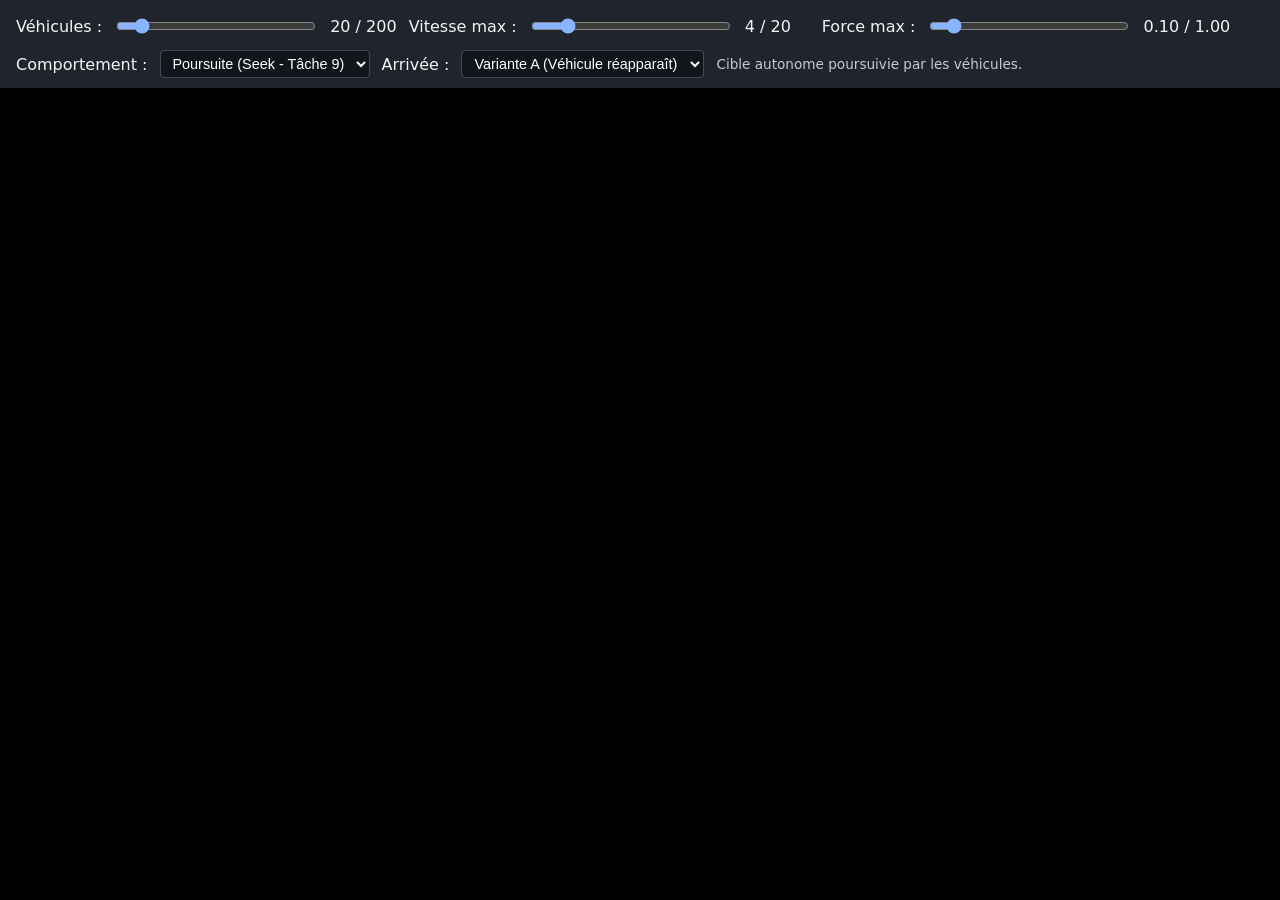
==== 1-Seek/index.html @ 6ab88b50 "Modification demander par le prof : vitesse, force, etc..." ====
<!DOCTYPE html>
<html lang="fr">
  <head>
    <meta charset="utf-8">
    <meta name="viewport" content="width=device-width, initial-scale=1.0">
    <title>Seek — population de véhicules</title>
    <link rel="stylesheet" href="style.css">
    <script src="libraries/p5.min.js"></script>
    <script src="vehicle.js"></script>
    <script src="target.js"></script>
    <script src="fleeVehicle.js"></script>
    <script src="population.js"></script>
    <script src="sketch.js"></script>
  </head>
  <body>
    <header id="controls">
      <label for="vehicle-count">Véhicules :</label>
      <input id="vehicle-count" type="range" min="1" max="200" step="1" value="20">
      <output id="vehicle-count-value" for="vehicle-count">20 / 200</output>

      <label for="max-speed">Vitesse max :</label>
      <input id="max-speed" type="range" min="1" max="20" step="1" value="4">
      <output id="max-speed-value" for="max-speed">4 / 20</output>

      <label for="max-force">Force max :</label>
      <input id="max-force" type="range" min="0.01" max="1" step="0.01" value="0.1">
      <output id="max-force-value" for="max-force">0.10 / 1.00</output>

      <label for="behavior-mode">Comportement :</label>
      <select id="behavior-mode">
        <option value="seek" selected>Poursuite (Seek - Tâche 9)</option>
        <option value="flee">Fuite (Flee)</option>
      </select>

      <label for="arrival-variant">Arrivée :</label>
      <select id="arrival-variant">
        <option value="vehicle" selected>Variante A (Véhicule réapparaît)</option>
        <option value="target">Variante B (Cible réapparaît)</option>
      </select>

      <span class="hint">Cible autonome poursuivie par les véhicules.</span>
    </header>
    <main id="scene" aria-label="Simulation de véhicules poursuivant une cible"></main>
  </body>
</html>
---- 1-Seek/style.css ----
html, body {
  margin: 0;
  padding: 0;
  background: #000;
  color: #f5f5f5;
  font-family: system-ui, sans-serif;
}

#controls {
  display: flex;
  align-items: center;
  flex-wrap: wrap;
  gap: 8px 12px;
  padding: 10px 16px;
  background: #20242c;
}

#vehicle-count,
#max-speed,
#max-force {
  width: clamp(90px, 18vw, 200px);
  min-height: 28px;
  accent-color: #89b4ff;
}

#vehicle-count-value,
#max-speed-value,
#max-force-value {
  min-width: 65px;
  font-variant-numeric: tabular-nums;
}

#behavior-mode,
#arrival-variant {
  padding: 4px 8px;
  background: #12151b;
  color: #fff;
  border: 1px solid #444c5c;
  border-radius: 4px;
  font-size: 0.9rem;
}

.hint {
  font-size: 0.85rem;
  color: #c5cbd5;
}

canvas {
  display: block;
}
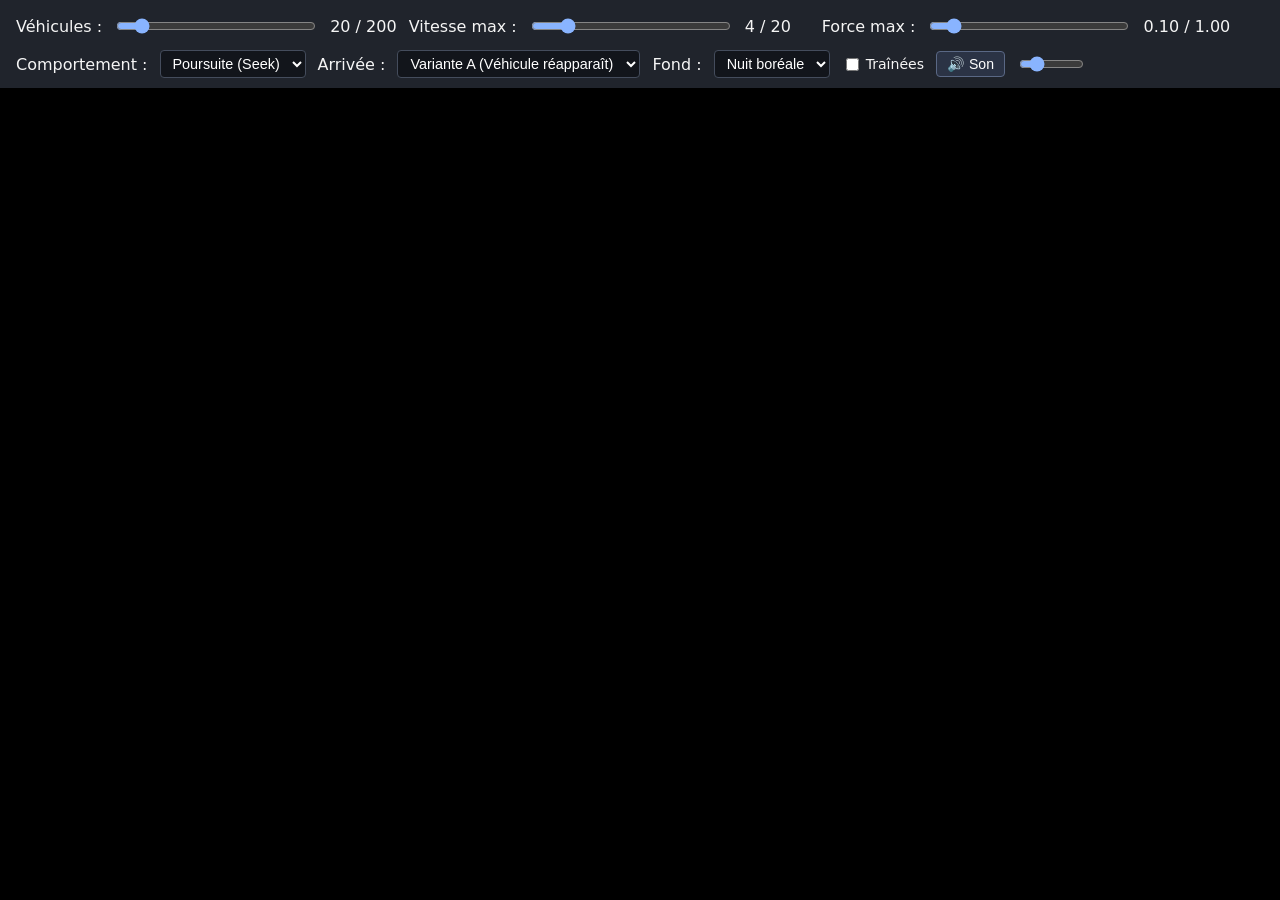
==== commit e2941ed7: "Modification de background et du son" ====
--- a/1-Seek/index.html
+++ b/1-Seek/index.html
@@ -10,6 +10,8 @@
     <script src="target.js"></script>
     <script src="fleeVehicle.js"></script>
     <script src="population.js"></script>
+    <script src="backgroundEffects.js"></script>
+    <script src="soundEffects.js"></script>
     <script src="sketch.js"></script>
   </head>
   <body>
@@ -28,7 +30,7 @@
 
       <label for="behavior-mode">Comportement :</label>
       <select id="behavior-mode">
-        <option value="seek" selected>Poursuite (Seek - Tâche 9)</option>
+        <option value="seek" selected>Poursuite (Seek)</option>
         <option value="flee">Fuite (Flee)</option>
       </select>
 
@@ -38,7 +40,22 @@
         <option value="target">Variante B (Cible réapparaît)</option>
       </select>
 
-      <span class="hint">Cible autonome poursuivie par les véhicules.</span>
+      <label for="bg-preset">Fond :</label>
+      <select id="bg-preset">
+        <option value="gradient-midnight" selected>Nuit boréale</option>
+        <option value="gradient-cyberpunk">Cyberpunk</option>
+        <option value="gradient-sunset">Crépuscule</option>
+        <option value="gradient-ocean">Abysses</option>
+        <option value="gradient-matrix">Matrice</option>
+        <option value="black">Noir</option>
+      </select>
+
+      <label class="checkbox-label" for="toggle-trails">
+        <input id="toggle-trails" type="checkbox"> Traînées
+      </label>
+
+      <button id="sound-btn" type="button" class="ctrl-btn" title="Activer / Désactiver le son (Web Audio API)">🔊 Son</button>
+      <input id="sound-volume" type="range" min="0" max="1" step="0.05" value="0.2" title="Volume sonore" class="volume-slider">
     </header>
     <main id="scene" aria-label="Simulation de véhicules poursuivant une cible"></main>
   </body>
--- a/1-Seek/style.css
+++ b/1-Seek/style.css
@@ -31,13 +31,49 @@
 }
 
 #behavior-mode,
-#arrival-variant {
+#arrival-variant,
+#bg-preset {
   padding: 4px 8px;
   background: #12151b;
   color: #fff;
   border: 1px solid #444c5c;
   border-radius: 4px;
   font-size: 0.9rem;
+}
+
+.checkbox-label {
+  display: inline-flex;
+  align-items: center;
+  gap: 4px;
+  font-size: 0.88rem;
+  cursor: pointer;
+  user-select: none;
+}
+
+.ctrl-btn {
+  padding: 4px 10px;
+  background: #2b3345;
+  color: #fff;
+  border: 1px solid #5a6885;
+  border-radius: 4px;
+  font-size: 0.88rem;
+  cursor: pointer;
+  transition: background 0.15s ease;
+}
+
+.ctrl-btn:hover {
+  background: #3d4963;
+}
+
+.ctrl-btn.active {
+  background: #3662a8;
+  border-color: #89b4ff;
+}
+
+.volume-slider {
+  width: 65px;
+  min-height: 20px;
+  accent-color: #89b4ff;
 }
 
 .hint {
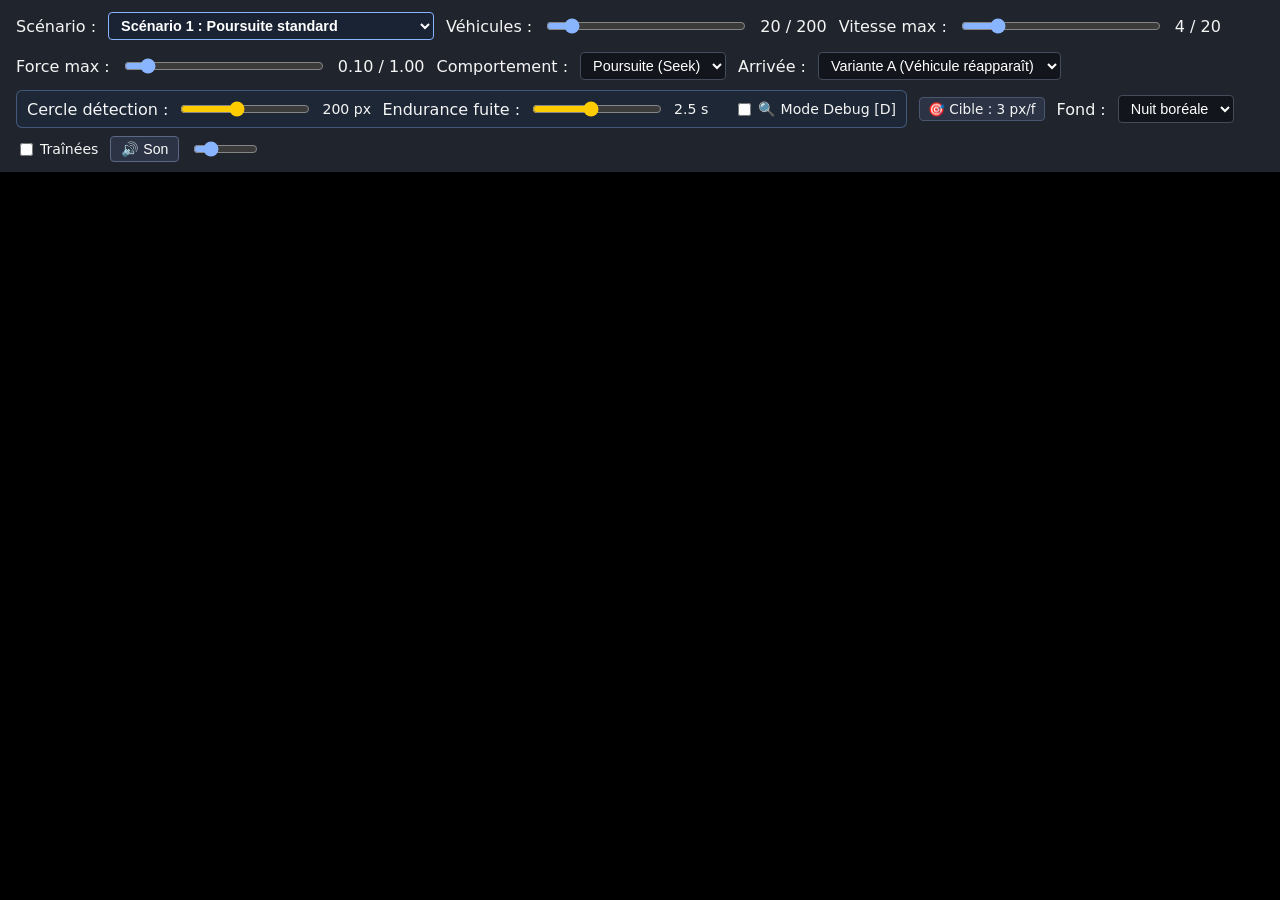
==== commit 111a3718: "Modification des purseEvade" ====
--- a/1-Seek/index.html
+++ b/1-Seek/index.html
@@ -8,6 +8,7 @@
     <script src="libraries/p5.min.js"></script>
     <script src="vehicle.js"></script>
     <script src="target.js"></script>
+    <script src="targetFuyante.js"></script>
     <script src="fleeVehicle.js"></script>
     <script src="population.js"></script>
     <script src="backgroundEffects.js"></script>
@@ -16,7 +17,13 @@
   </head>
   <body>
     <header id="controls">
-      <label for="vehicle-count">Véhicules :</label>
+      <label for="scenario-select">Scénario :</label>
+      <select id="scenario-select">
+        <option value="scenario-1" selected>Scénario 1 : Poursuite standard</option>
+        <option value="scenario-2">Scénario 2 : Cible fuyante (TargetFuyante)</option>
+      </select>
+
+      <label for="vehicle-count">Véhicules :</label>  
       <input id="vehicle-count" type="range" min="1" max="200" step="1" value="20">
       <output id="vehicle-count-value" for="vehicle-count">20 / 200</output>
 
@@ -40,6 +47,22 @@
         <option value="target">Variante B (Cible réapparaît)</option>
       </select>
 
+      <div id="scenario2-controls" class="scenario-group">
+        <label for="detection-radius">Cercle détection :</label>
+        <input id="detection-radius" type="range" min="50" max="400" step="10" value="200">
+        <output id="detection-radius-value" for="detection-radius">200 px</output>
+
+        <label for="flee-duration">Endurance fuite :</label>
+        <input id="flee-duration" type="range" min="0.5" max="5.0" step="0.1" value="2.5">
+        <output id="flee-duration-value" for="flee-duration">2.5 s</output>
+
+        <label class="checkbox-label" for="toggle-debug" title="Mode debug : cercle jaune/rouge (touche 'd')">
+          <input id="toggle-debug" type="checkbox"> 🔍 Mode Debug [D]
+        </label>
+      </div>
+
+      <span id="target-status-badge" class="target-badge">🎯 Cible : 3 px/f</span>
+
       <label for="bg-preset">Fond :</label>
       <select id="bg-preset">
         <option value="gradient-midnight" selected>Nuit boréale</option>
--- a/1-Seek/style.css
+++ b/1-Seek/style.css
@@ -30,6 +30,7 @@
   font-variant-numeric: tabular-nums;
 }
 
+#scenario-select,
 #behavior-mode,
 #arrival-variant,
 #bg-preset {
@@ -40,6 +41,73 @@
   border-radius: 4px;
   font-size: 0.9rem;
 }
+
+#scenario-select {
+  border-color: #89b4ff;
+  font-weight: 600;
+  background: #1a2333;
+}
+
+.scenario-group {
+  display: inline-flex;
+  align-items: center;
+  flex-wrap: wrap;
+  gap: 6px 10px;
+  padding: 4px 10px;
+  background: rgba(30, 42, 60, 0.65);
+  border: 1px solid rgba(137, 180, 255, 0.35);
+  border-radius: 6px;
+}
+
+#detection-radius,
+#flee-duration {
+  width: clamp(75px, 12vw, 130px);
+  min-height: 24px;
+  accent-color: #ffcc00;
+}
+
+#detection-radius-value,
+#flee-duration-value {
+  min-width: 50px;
+  font-variant-numeric: tabular-nums;
+  font-size: 0.88rem;
+}
+
+.target-badge {
+  display: inline-flex;
+  align-items: center;
+  padding: 3px 8px;
+  background: #2b3345;
+  border: 1px solid #4a5670;
+  border-radius: 4px;
+  font-size: 0.85rem;
+  font-weight: 500;
+}
+
+.target-badge.fleeing {
+  background: rgba(180, 40, 20, 0.6);
+  border-color: #ff5252;
+  color: #ffb4b4;
+  animation: pulse-border 1s infinite alternate;
+}
+
+.target-badge.exhausted {
+  background: rgba(100, 30, 30, 0.6);
+  border-color: #ff9100;
+  color: #ffd180;
+}
+
+.target-badge.normal {
+  background: rgba(20, 70, 40, 0.6);
+  border-color: #00e676;
+  color: #b9f6ca;
+}
+
+@keyframes pulse-border {
+  from { border-color: #ff5252; }
+  to { border-color: #ffab40; }
+}
+
 
 .checkbox-label {
   display: inline-flex;
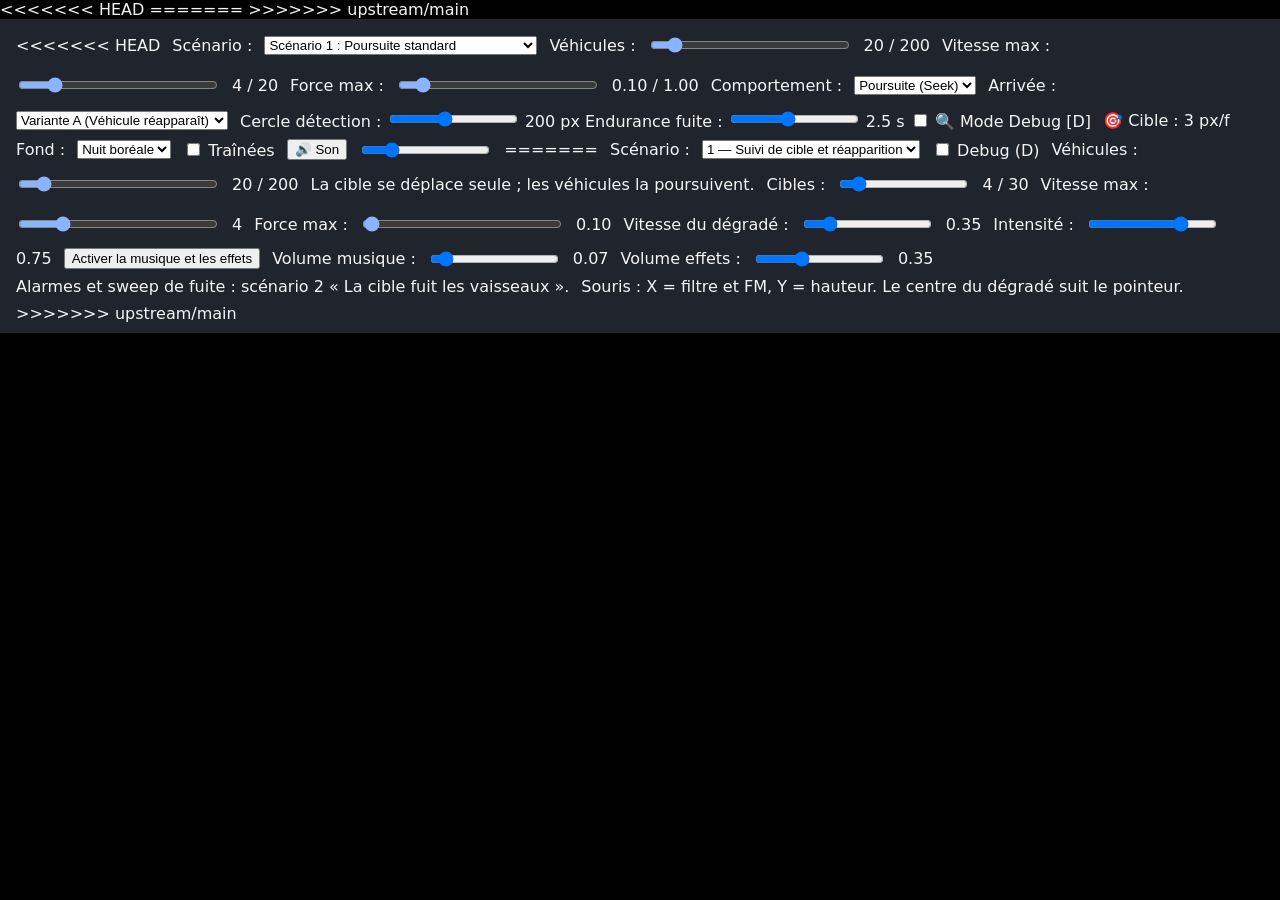
==== commit 261ca9ae: "Modification sur le projet 5_3" ====
--- a/1-Seek/index.html
+++ b/1-Seek/index.html
@@ -6,17 +6,31 @@
     <title>Seek — population de véhicules</title>
     <link rel="stylesheet" href="style.css">
     <script src="libraries/p5.min.js"></script>
+    <script src="libraries/audio.js"></script>
+    <script src="libraries/jsfx.js"></script>
+    <script src="libraries/jsfxlib.js"></script>
+    <script src="libraries/webaudiox.js"></script>
     <script src="vehicle.js"></script>
     <script src="target.js"></script>
     <script src="targetFuyante.js"></script>
     <script src="fleeVehicle.js"></script>
     <script src="population.js"></script>
+<<<<<<< HEAD
     <script src="backgroundEffects.js"></script>
     <script src="soundEffects.js"></script>
+=======
+    <script src="seekVehicle.js"></script>
+    <script src="target.js"></script>
+    <script src="targetFutante.js"></script>
+    <script src="scenarios.js"></script>
+    <script src="audio.js"></script>
+    <script src="effectsAudio.js"></script>
+>>>>>>> upstream/main
     <script src="sketch.js"></script>
   </head>
   <body>
     <header id="controls">
+<<<<<<< HEAD
       <label for="scenario-select">Scénario :</label>
       <select id="scenario-select">
         <option value="scenario-1" selected>Scénario 1 : Poursuite standard</option>
@@ -79,6 +93,54 @@
 
       <button id="sound-btn" type="button" class="ctrl-btn" title="Activer / Désactiver le son (Web Audio API)">🔊 Son</button>
       <input id="sound-volume" type="range" min="0" max="1" step="0.05" value="0.2" title="Volume sonore" class="volume-slider">
+=======
+      <label for="scenario">Scénario :</label>
+      <select id="scenario">
+        <option value="normal">1 — Suivi de cible et réapparition</option>
+        <option value="flee">2 — La cible fuit les vaisseaux</option>
+      </select>
+      <label><input id="debug" type="checkbox"> Debug (D)</label>
+      <fieldset id="flee-controls" hidden>
+        <legend>Fuite et endurance</legend>
+        <label for="detection-radius">Détection :</label>
+        <input id="detection-radius" type="range" min="50" max="500" step="1" value="200">
+        <output id="detection-radius-value">200 px</output>
+        <label for="exit-distance">Distance de sécurité :</label>
+        <input id="exit-distance" type="range" min="100" max="800" step="1" value="300">
+        <output id="exit-distance-value">300 px</output>
+        <label for="flee-duration">Durée max :</label>
+        <input id="flee-duration" type="range" min="0.5" max="10" step="0.1" value="2.5">
+        <output id="flee-duration-value">2.5 s</output>
+      </fieldset>
+      <label for="vehicle-count">Véhicules :</label>
+      <input id="vehicle-count" type="range" min="1" max="200" step="1" value="20">
+      <output id="vehicle-count-value" for="vehicle-count">20 / 200</output>
+      <span class="hint">La cible se déplace seule ; les véhicules la poursuivent.</span>
+      <label for="target-count">Cibles :</label>
+      <input id="target-count" type="range" min="1" max="30" step="1" value="4">
+      <output id="target-count-value" for="target-count">4 / 30</output>
+      <label for="max-speed">Vitesse max :</label>
+      <input id="max-speed" type="range" min="0" max="20" step="0.1" value="4">
+      <output id="max-speed-value" for="max-speed">4</output>
+      <label for="max-force">Force max :</label>
+      <input id="max-force" type="range" min="0" max="10" step="0.01" value="0.1">
+      <output id="max-force-value" for="max-force">0.10</output>
+      <label for="gradient-speed">Vitesse du dégradé :</label>
+      <input id="gradient-speed" type="range" min="0" max="2" step="0.01" value="0.35">
+      <output id="gradient-speed-value" for="gradient-speed">0.35</output>
+      <label for="gradient-depth">Intensité :</label>
+      <input id="gradient-depth" type="range" min="0" max="1" step="0.01" value="0.75">
+      <output id="gradient-depth-value" for="gradient-depth">0.75</output>
+      <button id="audio-toggle" type="button" aria-pressed="false">Activer la musique et les effets</button>
+      <label for="music-volume">Volume musique :</label>
+      <input id="music-volume" type="range" min="0" max="1" step="0.01" value="0.07">
+      <output id="music-volume-value" for="music-volume">0.07</output>
+      <label for="effects-volume">Volume effets :</label>
+      <input id="effects-volume" type="range" min="0" max="1" step="0.01" value="0.35">
+      <output id="effects-volume-value" for="effects-volume">0.35</output>
+      <span class="hint">Alarmes et sweep de fuite : scénario 2 « La cible fuit les vaisseaux ».</span>
+      <span class="hint">Souris : X = filtre et FM, Y = hauteur. Le centre du dégradé suit le pointeur.</span>
+>>>>>>> upstream/main
     </header>
     <main id="scene" aria-label="Simulation de véhicules poursuivant une cible"></main>
   </body>
--- a/1-Seek/style.css
+++ b/1-Seek/style.css
@@ -23,10 +23,25 @@
   accent-color: #89b4ff;
 }
 
+<<<<<<< HEAD
 #vehicle-count-value,
 #max-speed-value,
 #max-force-value {
   min-width: 65px;
+=======
+#controls input[type="range"] {
+  width: clamp(90px, 14vw, 180px);
+  min-height: 24px;
+  accent-color: #89b4ff;
+}
+
+#controls label {
+  white-space: nowrap;
+}
+
+#vehicle-count-value {
+  min-width: 80px;
+>>>>>>> upstream/main
   font-variant-numeric: tabular-nums;
 }
 
@@ -149,6 +164,19 @@
   color: #c5cbd5;
 }
 
+#audio-toggle {
+  border: 1px solid #89b4ff;
+  border-radius: 999px;
+  padding: 6px 12px;
+  color: #fff;
+  background: #303a53;
+  cursor: pointer;
+}
+
 canvas {
   display: block;
 }
+
+[hidden] { display: none !important; }
+#flee-controls { display: flex; align-items: center; flex-wrap: wrap; gap: 8px 12px; border: 1px solid #8c9cb5; border-radius: 8px; }
+#controls select { padding: 6px; color: #fff; background: #303a53; border: 1px solid #89b4ff; border-radius: 6px; }
